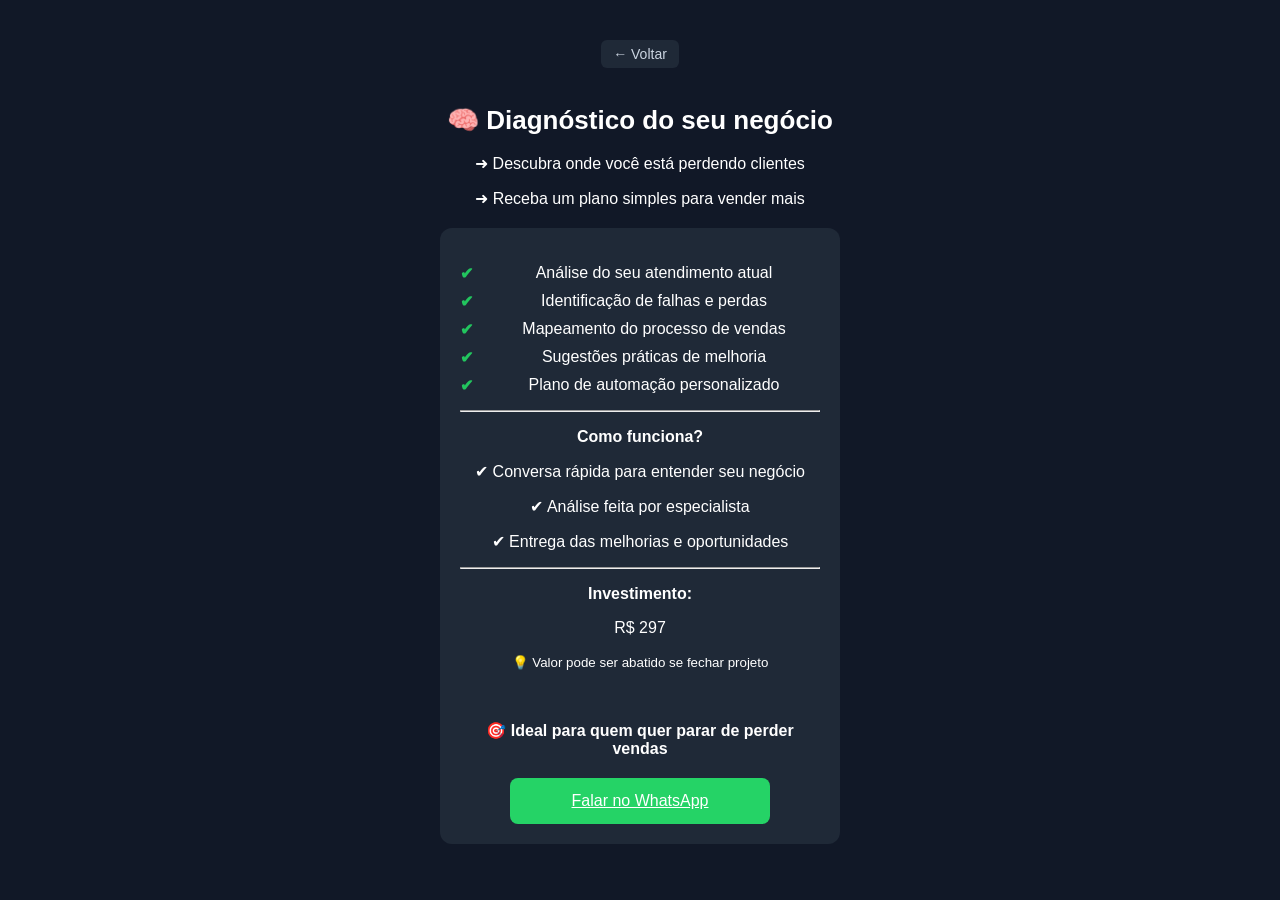
==== pages/consultoria.html @ 1c1d334a "Organize CSS and improve UI consistency - menu fixed" ====
<!DOCTYPE html>
<html lang="pt-br">
<head>
<meta charset="UTF-8">
<link rel="stylesheet" href="/css/style.css?v=20260505">
<link rel="stylesheet" href="/css/consultoria.css?v=20260505">
<meta name="viewport" content="width=device-width, initial-scale=1.0">
<title>Consultoria - MGX19</title>


</head>

<body>

<div class="container page-container">

<a href="/index.html" class="btn-voltar">← Voltar</a>

<h1>🧠 Diagnóstico do seu negócio</h1>

<p>➜ Descubra onde você está perdendo clientes</p>
<p>➜ Receba um plano simples para vender mais</p>

<div class="card">

<ul class="beneficios">
<li>Análise do seu atendimento atual</li>
<li>Identificação de falhas e perdas</li>
<li>Mapeamento do processo de vendas</li>
<li>Sugestões práticas de melhoria</li>
<li>Plano de automação personalizado</li>
</ul>

<hr>

<p><strong>Como funciona?</strong></p>

<p>✔ Conversa rápida para entender seu negócio</p>
<p>✔ Análise feita por especialista</p>
<p>✔ Entrega das melhorias e oportunidades</p>

<hr>

<p><strong>Investimento:</strong></p>
<p>R$ 297</p>

<p><small>💡 Valor pode ser abatido se fechar projeto</small></p>

<br/>

<p><strong>🎯 Ideal para quem quer parar de perder vendas</strong></p>

<a class="btn btn-primary" href="https://wa.me/5511921187806?text=Quero%20fazer%20o%20diagnóstico%20do%20meu%20negócio">
Falar no WhatsApp
</a>

</div>

</div>

</body>
</html>
---- css/style.css ----
body {

margin:0;
font-family: 'Segoe UI', Arial, sans-serif;
background: #0f172a;
color: #e2e8f0;

}


.container {
max-width:1100px;
margin:auto;
padding:20px;

}


.container.page-container { max-width: 400px; margin: auto; }


/*
header {
background:white;
border-bottom:1px solid #eee;
} */

header {
  background: white;
  border-bottom: 1px solid #eee;

  position: sticky;
  top: 0;
  z-index: 1000;

  box-shadow: 0 2px 10px rgba(0,0,0,0.08);
}






.header-container {
  display: flex;
  align-items: center;
}

.logo {
    display: flex;
    align-items: center;
}

.logo img {
    height: 42px;
    width: auto;
    object-fit: contain;
    filter: drop-shadow(0 0 4px rgba(0,0,0,0.4));
    transition: transform 0.2s ease;
}

.logo img:hover {
    transform: scale(1.05);
}

nav a{
margin:0 10px;
text-decoration:none;
/* color: #e2e8f0; */
color: #333;
}

.whatsapp-btn{

background:#25D366;
color:white;
padding:8px 14px;
border-radius:6px;
text-decoration:none;
margin-left: auto;

}

.whatsapp-float {
  position: fixed;
  bottom: 20px;
  right: 20px;
  background: #25D366;
  color: white;
  padding: 15px;
  border-radius: 50%;
  font-size: 20px;
  z-index: 999;

  opacity: 0;
  transform: translateY(20px) scale(0.9);
  transition: all 0.5s ease;
}

.whatsapp-float.show {
  opacity: 1;
  transform: translateY(0) scale(1);
}

.whatsapp-float:hover {
  transform: scale(1.15);
  animation: none;
}

/* Animação pulse */
@keyframes pulse {
  0% {
    transform: scale(1);
    box-shadow: 0 0 0 0 rgba(37, 211, 102, 0.7);
  }

  70% {
    transform: scale(1.08);
    box-shadow: 0 0 0 15px rgba(37, 211, 102, 0);
  }

  100% {
    transform: scale(1);
    box-shadow: 0 0 0 0 rgba(37, 211, 102, 0);
  }
}

.whatsapp-float.pulse {
  animation: pulse 3s infinite;
}

.hero {

background:#e2e8f0; /*#f5f7fa;*/
color:#111; /* 👈 ESSENCIAL  */
padding:80px 20px;
text-align:center;


}

.hero p {
  color:#0c0c0c;
}

.hero h1{

font-size:36px;

}

.hero-buttons {
  display: flex;
  flex-direction: column;
  gap: 10px;
  margin-top: 20px;
}

.btn {
  display: block;
  width: 100%;
  padding: 14px;
  text-align: center;
  border-radius: 8px;
  box-sizing: border-box;
}


.btn-primary{
background:#25D366;
color:white;
}

.btn-secondary{
  border:2px solid #0077ff;
  color:#0077ff;
}


.btn-secondary:hover {
  background:#0077ff;
  color:white;
}

.problema{
background: #f1f5f9; /*white;*/
color:#111; 
padding:40px 20px;
text-align:center;
border-top: 1px solid #e5e7eb; /* 👈 separação sutil */
}

.problema h2 {
  margin-bottom: 10px;
}


.highlight{
font-weight:bold;
margin-top:20px;
margin-bottom: 0;
}

.produtos{
background:#f5f7fa;
color:#111;
padding:40px 20px;
}

.produtos h2 {
  color:#111;
}

.produtos-grid {
  display: grid;
  grid-template-columns: 1fr;
  gap: 20px;
}

.produto {
  background: #1e293b;
  color: #e2e8f0; 
  padding: 20px;
  border-radius: 12px;
  /*transition: 0.3s;*/
  transition: all 0.25s ease;
  position: relative;
}

.produto-link {
  display: block;
  text-decoration: none;
  cursor: pointer;
}

/**/
 

  
.beneficios {
list-style: none; 
padding: 0;
}

.beneficios li {
position: relative;
padding-left: 28px;
margin-bottom: 10px;
}

.beneficios li::before {
content: "✔"; 
position: absolute;
left: 0;
color: #22c55e;
font-weight: bold;
}        

.btn-voltar {
display: inline-block;
margin-bottom: 20px;
padding: 6px 12px;
border-radius: 6px;
background: #1e293b;
color: #cbd5e1;
text-decoration: none;
font-size: 14px;
}

.btn-voltar:hover {
background: #334155;
color: white;
}

/**/



.produto-link:hover .produto {
  transform: translateY(-6px) scale(1.02);
  box-shadow: 0 10px 25px rgba(0,0,0,0.3);
}

.produto-link:hover .produto::after {
  opacity: 0.5;
}

.produto-link:active .produto {
  transform: scale(0.98);
  background: #334155;
}

.produto h3 {
  color: #ffffff;
}

.produto p {
  color: #cbd5e1;
}

.produto:hover {
  transform: translateY(-5px);
}

.produto::after {
  content: "→";
  position: absolute;
  right: 20px;
  top: 20px;
  opacity: 0;
  transition: 0.2s ease;
}

.cta{
background:#0077ff;
color:white;
padding:60px 20px;
text-align:center;
}

.cta .btn {
  max-width: 300px;
  margin: 20px auto 0;
}

.cta-card {
  display: inline-block;
  margin-top: 10px;
  color: #22c55e;
  font-weight: bold;
}





.card {
    background: #1e293b;
    padding: 20px;
    border-radius: 12px;
    margin-top: 20px;
}

.card .btn {
    max-width: 260px;
    margin: 20px auto 0;
}

.contato{
padding:60px 20px;
text-align:center;
}

.contato form {
  margin-top: 20px;
}

form{
max-width:400px;
margin:auto;
}

input, textarea{
width:100%;
padding:10px;
margin-bottom:10px;
}

button{
background:#333; /* #0077ff;*/
color:white;
padding:12px;
border:none;
width:100%;
}

footer{
background:#111;
color:white;
text-align:center;
padding:30px;
}

.section-light {
  background: #ffffff;
  color: #111;
}

.section-dark {
  background: #0f172a;
  color: #e2e8f0;
}

.menu {
  display: none;
  flex-direction: column;
  background: white;
  position: absolute;
  top: 60px;
  left: 0;
  width: 100%;
  text-align: center;
}

.menu a {
  padding: 15px;
  display: block;
}

.menu.active {
  display: flex;
}

.menu-toggle {
  display: none;
  font-size: 24px;
  cursor: pointer;
}


@media (max-width: 900px) {

  .header-container {
    display: grid;
    grid-template-columns: auto 1fr auto;
    align-items: center;
  }

  .menu-toggle {
    display: block;       /* 👈 ISSO FALTOU */
    justify-self: center;
  }

}


@media (min-width: 768px) {


  .menu {
    display: flex;
    position: static;
    flex-direction: row;
    justify-content: center; /* 👈 centraliza no meio */
    gap: 20px;
    background: none;
  }

  .menu-toggle {
    display: none;
  }


  .hero-buttons {
    flex-direction: row;
    justify-content: center;
  }

  .btn {
    max-width: 250px;
  }

}

/* Tablet */
@media (min-width: 600px) {
  .produtos-grid {
    grid-template-columns: repeat(2, 1fr);
  }
}

/* Desktop */
@media (min-width: 1024px) {
  .produtos-grid {
    grid-template-columns: repeat(4, 1fr);
  }
}

@media (hover: none) {
  .produto::after {
    opacity: 0.5;
  }
}
---- css/consultoria.css ----
body {
    background: #111827;
    color: white;
    text-align: center;
    padding: 20px;
}

.card {
    background: #1f2937;
}

.btn-voltar {
    background: #1f2937;
}

h1 {
    font-size: 26px;
}
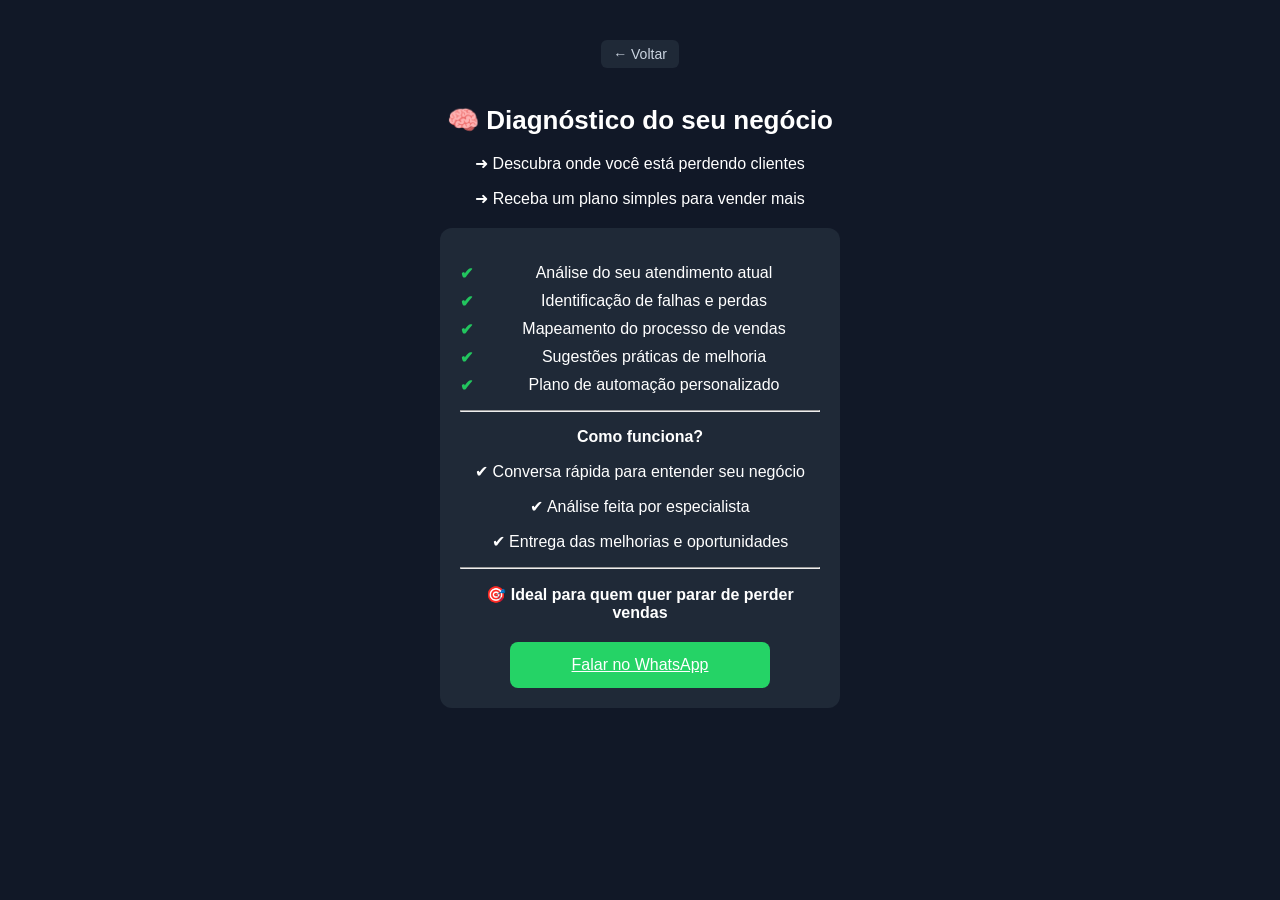
==== commit 3789b6da: "Ajuste para Laboratorio e gifs da index.html" ====
--- a/pages/consultoria.html
+++ b/pages/consultoria.html
@@ -1,62 +1,69 @@
 <!DOCTYPE html>
 <html lang="pt-br">
+
 <head>
-<meta charset="UTF-8">
-<link rel="stylesheet" href="/css/style.css?v=20260505">
-<link rel="stylesheet" href="/css/consultoria.css?v=20260505">
-<meta name="viewport" content="width=device-width, initial-scale=1.0">
-<title>Consultoria - MGX19</title>
+    <meta charset="UTF-8">
+    <link rel="stylesheet" href="/css/style.css?v=20260505">
+    <link rel="stylesheet" href="/css/consultoria.css?v=20260505">
+    <meta name="viewport" content="width=device-width, initial-scale=1.0">
+    <title>Consultoria - MGX19</title>
 
 
 </head>
 
 <body>
 
-<div class="container page-container">
+    <div class="container page-container">
 
-<a href="/index.html" class="btn-voltar">← Voltar</a>
+        <a href="/index.html" class="btn-voltar">← Voltar</a>
 
-<h1>🧠 Diagnóstico do seu negócio</h1>
+        <h1>🧠 Diagnóstico do seu negócio</h1>
 
-<p>➜ Descubra onde você está perdendo clientes</p>
-<p>➜ Receba um plano simples para vender mais</p>
+        <p>➜ Descubra onde você está perdendo clientes</p>
+        <p>➜ Receba um plano simples para vender mais</p>
 
-<div class="card">
+        <div class="card">
 
-<ul class="beneficios">
-<li>Análise do seu atendimento atual</li>
-<li>Identificação de falhas e perdas</li>
-<li>Mapeamento do processo de vendas</li>
-<li>Sugestões práticas de melhoria</li>
-<li>Plano de automação personalizado</li>
-</ul>
+            <ul class="beneficios">
+                <li>Análise do seu atendimento atual</li>
+                <li>Identificação de falhas e perdas</li>
+                <li>Mapeamento do processo de vendas</li>
+                <li>Sugestões práticas de melhoria</li>
+                <li>Plano de automação personalizado</li>
+            </ul>
 
-<hr>
+            <hr>
 
-<p><strong>Como funciona?</strong></p>
+            <p><strong>Como funciona?</strong></p>
 
-<p>✔ Conversa rápida para entender seu negócio</p>
-<p>✔ Análise feita por especialista</p>
-<p>✔ Entrega das melhorias e oportunidades</p>
+            <p>✔ Conversa rápida para entender seu negócio</p>
+            <p>✔ Análise feita por especialista</p>
+            <p>✔ Entrega das melhorias e oportunidades</p>
 
-<hr>
+            <hr>
+            <!--
+            <p><strong>Investimento:</strong></p>
+            <p>R$ 297</p>
 
-<p><strong>Investimento:</strong></p>
-<p>R$ 297</p>
+            <p><small>💡 Valor pode ser abatido se fechar projeto</small></p>
 
-<p><small>💡 Valor pode ser abatido se fechar projeto</small></p>
+            <br />
+            -->
+            <p><strong>🎯 Ideal para quem quer parar de perder vendas</strong></p>
 
-<br/>
+            <a class="btn btn-primary"
+            data-whatsapp="consultoria"
+            target="_blank">
 
-<p><strong>🎯 Ideal para quem quer parar de perder vendas</strong></p>
+            Falar no WhatsApp
 
-<a class="btn btn-primary" href="https://wa.me/5511921187806?text=Quero%20fazer%20o%20diagnóstico%20do%20meu%20negócio">
-Falar no WhatsApp
-</a>
+            </a>
 
-</div>
 
-</div>
+        </div>
 
+    </div>
+    <script src="/js/script.js"></script>
 </body>
+
 </html>
--- a/css/style.css
+++ b/css/style.css
@@ -1,86 +1,101 @@
-
-
+html {
+  scroll-behavior: smooth;
+}
 
 body {
 
-margin:0;
-font-family: 'Segoe UI', Arial, sans-serif;
-background: #0f172a;
-color: #e2e8f0;
+  margin: 0;
+  font-family: 'Segoe UI', Arial, sans-serif;
+  background: #0f172a;
+  color: #e2e8f0;
 
 }
 
 
 .container {
-max-width:1100px;
-margin:auto;
-padding:20px;
-
-}
-
-
-.container.page-container { max-width: 400px; margin: auto; }
-
-
-/*
-header {
-background:white;
-border-bottom:1px solid #eee;
-} */
+  max-width: 1100px;
+  margin: auto;
+  padding: 20px;
+
+}
+
+
+.container.page-container {
+  max-width: 400px;
+  margin: auto;
+}
+
+
 
 header {
   background: white;
   border-bottom: 1px solid #eee;
-
   position: sticky;
   top: 0;
   z-index: 1000;
-
-  box-shadow: 0 2px 10px rgba(0,0,0,0.08);
-}
-
-
-
+  box-shadow: 0 2px 10px rgba(0, 0, 0, 0.08);
+  /*height: 72px;*/
+}
+
+
+.como-funciona {
+  background: #ffffff;
+  color: #111;
+  padding: 60px 20px;
+  text-align: center;
+}
+
+.fluxo-img {
+  width: 100%;
+  max-width: 900px;
+  margin-top: 30px;
+  border-radius: 16px;
+  box-shadow: 0 10px 30px rgba(0, 0, 0, 0.15);
+}
 
 
 
 .header-container {
   display: flex;
   align-items: center;
+  /*min-height: 72px;*/
+  justify-content: space-between;
+  gap: 20px;
+  flex-wrap: nowrap;
 }
 
 .logo {
-    display: flex;
-    align-items: center;
+  display: flex;
+  align-items: center;
 }
 
 .logo img {
-    height: 42px;
-    width: auto;
-    object-fit: contain;
-    filter: drop-shadow(0 0 4px rgba(0,0,0,0.4));
-    transition: transform 0.2s ease;
+  height: 42px;
+  width: auto;
+  object-fit: contain;
+  filter: drop-shadow(0 0 4px rgba(0, 0, 0, 0.4));
+  transition: transform 0.2s ease;
 }
 
 .logo img:hover {
-    transform: scale(1.05);
-}
-
-nav a{
-margin:0 10px;
-text-decoration:none;
-/* color: #e2e8f0; */
-color: #333;
-}
-
-.whatsapp-btn{
-
-background:#25D366;
-color:white;
-padding:8px 14px;
-border-radius:6px;
-text-decoration:none;
-margin-left: auto;
+  transform: scale(1.05);
+}
+
+nav a {
+  margin: 0 10px;
+  text-decoration: none;
+  /* color: #e2e8f0; */
+  color: #333;
+}
+
+.whatsapp-btn {
+
+  background: #25D366;
+  color: white;
+  padding: 8px 14px;
+  border-radius: 6px;
+  text-decoration: none;
+  margin-left: auto;
 
 }
 
@@ -134,21 +149,23 @@
 
 .hero {
 
-background:#e2e8f0; /*#f5f7fa;*/
-color:#111; /* 👈 ESSENCIAL  */
-padding:80px 20px;
-text-align:center;
-
+  background: #e2e8f0;
+ 
+  color: #111;
+
+  padding: 40px 20px 80px; /*40 topo 20laterais 80 bottom*/
+  text-align: center;
+  
 
 }
 
 .hero p {
-  color:#0c0c0c;
-}
-
-.hero h1{
-
-font-size:36px;
+  color: #0c0c0c;
+}
+
+.hero h1 {
+
+  font-size: 36px;
 
 }
 
@@ -169,28 +186,30 @@
 }
 
 
-.btn-primary{
-background:#25D366;
-color:white;
-}
-
-.btn-secondary{
-  border:2px solid #0077ff;
-  color:#0077ff;
+.btn-primary {
+  background: #25D366;
+  color: white;
+}
+
+.btn-secondary {
+  border: 2px solid #0077ff;
+  color: #0077ff;
 }
 
 
 .btn-secondary:hover {
-  background:#0077ff;
-  color:white;
-}
-
-.problema{
-background: #f1f5f9; /*white;*/
-color:#111; 
-padding:40px 20px;
-text-align:center;
-border-top: 1px solid #e5e7eb; /* 👈 separação sutil */
+  background: #0077ff;
+  color: white;
+}
+
+.problema {
+  background: #f1f5f9;
+  /*white;*/
+  color: #111;
+  padding: 40px 20px;
+  text-align: center;
+  border-top: 1px solid #e5e7eb;
+  /* 👈 separação sutil */
 }
 
 .problema h2 {
@@ -198,20 +217,33 @@
 }
 
 
-.highlight{
-font-weight:bold;
-margin-top:20px;
-margin-bottom: 0;
-}
-
-.produtos{
-background:#f5f7fa;
-color:#111;
-padding:40px 20px;
-}
+.highlight {
+  font-weight: bold;
+  margin-top: 20px;
+  margin-bottom: 0;
+}
+/*
+.produtos {
+  background: #f5f7fa;
+  color: #111;
+  padding: 40px 20px;
+}
+*/
+
+.produtos {
+  background: #f5f7fa;
+  color: #111;
+
+  padding-top: 70px;
+  padding-right: 20px;
+  padding-bottom: 40px;
+  padding-left: 20px;
+}
+
 
 .produtos h2 {
-  color:#111;
+  margin-top: 0;
+  color: #111;
 }
 
 .produtos-grid {
@@ -222,7 +254,7 @@
 
 .produto {
   background: #1e293b;
-  color: #e2e8f0; 
+  color: #e2e8f0;
   padding: 20px;
   border-radius: 12px;
   /*transition: 0.3s;*/
@@ -237,42 +269,42 @@
 }
 
 /**/
- 
-
-  
+
+
+
 .beneficios {
-list-style: none; 
-padding: 0;
+  list-style: none;
+  padding: 0;
 }
 
 .beneficios li {
-position: relative;
-padding-left: 28px;
-margin-bottom: 10px;
+  position: relative;
+  padding-left: 28px;
+  margin-bottom: 10px;
 }
 
 .beneficios li::before {
-content: "✔"; 
-position: absolute;
-left: 0;
-color: #22c55e;
-font-weight: bold;
-}        
+  content: "✔";
+  position: absolute;
+  left: 0;
+  color: #22c55e;
+  font-weight: bold;
+}
 
 .btn-voltar {
-display: inline-block;
-margin-bottom: 20px;
-padding: 6px 12px;
-border-radius: 6px;
-background: #1e293b;
-color: #cbd5e1;
-text-decoration: none;
-font-size: 14px;
+  display: inline-block;
+  margin-bottom: 20px;
+  padding: 6px 12px;
+  border-radius: 6px;
+  background: #1e293b;
+  color: #cbd5e1;
+  text-decoration: none;
+  font-size: 14px;
 }
 
 .btn-voltar:hover {
-background: #334155;
-color: white;
+  background: #334155;
+  color: white;
 }
 
 /**/
@@ -281,7 +313,7 @@
 
 .produto-link:hover .produto {
   transform: translateY(-6px) scale(1.02);
-  box-shadow: 0 10px 25px rgba(0,0,0,0.3);
+  box-shadow: 0 10px 25px rgba(0, 0, 0, 0.3);
 }
 
 .produto-link:hover .produto::after {
@@ -314,11 +346,11 @@
   transition: 0.2s ease;
 }
 
-.cta{
-background:#0077ff;
-color:white;
-padding:60px 20px;
-text-align:center;
+.cta {
+  background: #0077ff;
+  color: white;
+  padding: 60px 20px;
+  text-align: center;
 }
 
 .cta .btn {
@@ -338,50 +370,92 @@
 
 
 .card {
-    background: #1e293b;
-    padding: 20px;
-    border-radius: 12px;
-    margin-top: 20px;
+  background: #1e293b;
+  padding: 20px;
+  border-radius: 12px;
+  margin-top: 20px;
 }
 
 .card .btn {
-    max-width: 260px;
-    margin: 20px auto 0;
-}
-
-.contato{
-padding:60px 20px;
-text-align:center;
+  max-width: 260px;
+  margin: 20px auto 0;
+}
+
+.contato {
+  padding: 60px 20px;
+  text-align: center;
+}
+
+.contato-subtitulo {
+  max-width: 600px;
+  margin: 10px auto 30px;
+  color: #94a3b8;
+  line-height: 1.6;
+  font-size: 16px;
 }
 
 .contato form {
   margin-top: 20px;
 }
 
-form{
-max-width:400px;
-margin:auto;
-}
-
-input, textarea{
-width:100%;
-padding:10px;
-margin-bottom:10px;
-}
-
-button{
-background:#333; /* #0077ff;*/
-color:white;
-padding:12px;
-border:none;
-width:100%;
-}
-
-footer{
-background:#111;
-color:white;
-text-align:center;
-padding:30px;
+form {
+  max-width: 400px;
+  margin: auto;
+}
+
+input,
+textarea {
+  width: 100%;
+  padding: 14px;
+  margin-bottom: 14px;
+
+  border: 1px solid #334155;
+  border-radius: 10px;
+
+  background: #0f172a;
+  color: #e2e8f0;
+
+  font-size: 15px;
+  box-sizing: border-box;
+
+  transition: 0.2s ease;
+}
+
+input:focus,
+textarea:focus {
+  outline: none;
+  border-color: #0077ff;
+  box-shadow: 0 0 0 3px rgba(0, 119, 255, 0.15);
+}
+
+button {
+  background: #0077ff;
+  color: white;
+
+  padding: 14px;
+  border: none;
+  width: 100%;
+
+  border-radius: 10px;
+
+  font-size: 15px;
+  font-weight: 600;
+
+  cursor: pointer;
+
+  transition: 0.2s ease;
+}
+
+button:hover {
+  background: #005bd1;
+}
+
+
+footer {
+  background: #111;
+  color: white;
+  text-align: center;
+  padding: 30px;
 }
 
 .section-light {
@@ -414,12 +488,30 @@
   display: flex;
 }
 
+/*
 .menu-toggle {
   display: none;
   font-size: 24px;
   cursor: pointer;
-}
-
+} */
+
+.menu-toggle {
+  display: none;
+  font-size: 30px;
+  font-weight: bold;
+  color: #111;
+  cursor: pointer;
+
+  padding: 6px 12px;
+  border-radius: 8px;
+
+  transition: 0.2s ease;
+  line-height: 1;
+}
+
+.menu-toggle:hover {
+  background: #f1f5f9;
+}
 
 @media (max-width: 900px) {
 
@@ -430,10 +522,11 @@
   }
 
   .menu-toggle {
-    display: block;       /* 👈 ISSO FALTOU */
+    display: block;
+    /* 👈 ISSO FALTOU */
     justify-self: center;
-  }
-
+
+  }
 }
 
 
@@ -444,11 +537,16 @@
     display: flex;
     position: static;
     flex-direction: row;
-    justify-content: center; /* 👈 centraliza no meio */
-    gap: 20px;
+    justify-content: center;
     background: none;
-  }
-
+    align-items: center;
+    gap: 14px;
+    flex-wrap: nowrap;
+  }
+
+  .menu a {
+  white-space: nowrap;
+}
   .menu-toggle {
     display: none;
   }
@@ -464,6 +562,144 @@
   }
 
 }
+
+
+/* =========================
+   HERO TECH ICONS
+========================= */
+/* =========================
+   HERO TECH ICONS
+========================= */
+
+.hero-tech-grid {
+
+  display: grid;
+
+  grid-template-columns: repeat(3, 140px);
+
+  justify-content: center;
+
+  gap: 20px;
+
+  margin-top: 35px;
+  margin-bottom: 35px;
+
+}
+
+.tech-box {
+
+  height: 100px;
+
+  border: 2px solid red;
+
+  border-radius: 16px;
+
+  background: rgba(255,255,255,0.65);
+
+  display: flex;
+
+  align-items: center;
+
+  justify-content: center;
+
+  transition: all 0.25s ease;
+
+  backdrop-filter: blur(6px);
+
+}
+
+.tech-box:hover {
+
+  transform: translateY(-5px);
+
+  background: rgba(255,255,255,0.95);
+
+  box-shadow: 0 10px 25px rgba(0,0,0,0.15);
+
+}
+
+.tech-icon {
+
+  width: 52px;
+
+  height: 52px;
+
+  object-fit: contain;
+
+}
+
+/* =========================
+   MOBILE
+========================= */
+
+@media (max-width: 767px) {
+
+  .hero-tech-grid {
+
+    grid-template-columns: repeat(2, 1fr);
+
+    gap: 14px;
+
+    margin-top: 25px;
+    margin-bottom: 25px;
+
+  }
+
+  .tech-box {
+
+    height: 85px;
+
+  }
+
+  .tech-icon {
+
+    width: 42px;
+
+    height: 42px;
+
+  }
+
+}
+
+
+/* =========================
+   MOBILE
+========================= */
+@media (max-width: 767px) {
+
+ .hero-tech-grid {
+
+    grid-template-columns: repeat(2, 1fr);
+
+    gap: 14px;
+
+    margin-top: 25px;
+    margin-bottom: 25px;
+
+  }
+
+  .tech-box {
+
+    height: 85px;
+
+  }
+
+  .tech-icon {
+
+    width: 42px;
+
+    height: 42px;
+
+  }
+
+
+
+
+
+}
+
+
+
 
 /* Tablet */
 @media (min-width: 600px) {
@@ -485,4 +721,17 @@
   }
 }
 
-
+#home,
+#produtos,
+#como-funciona,
+#contato {
+  scroll-margin-top: 50px;
+}
+
+#faq {
+  scroll-margin-top: 200px;
+}
+
+#quemsomos{
+  scroll-margin-top: 200px;
+}
